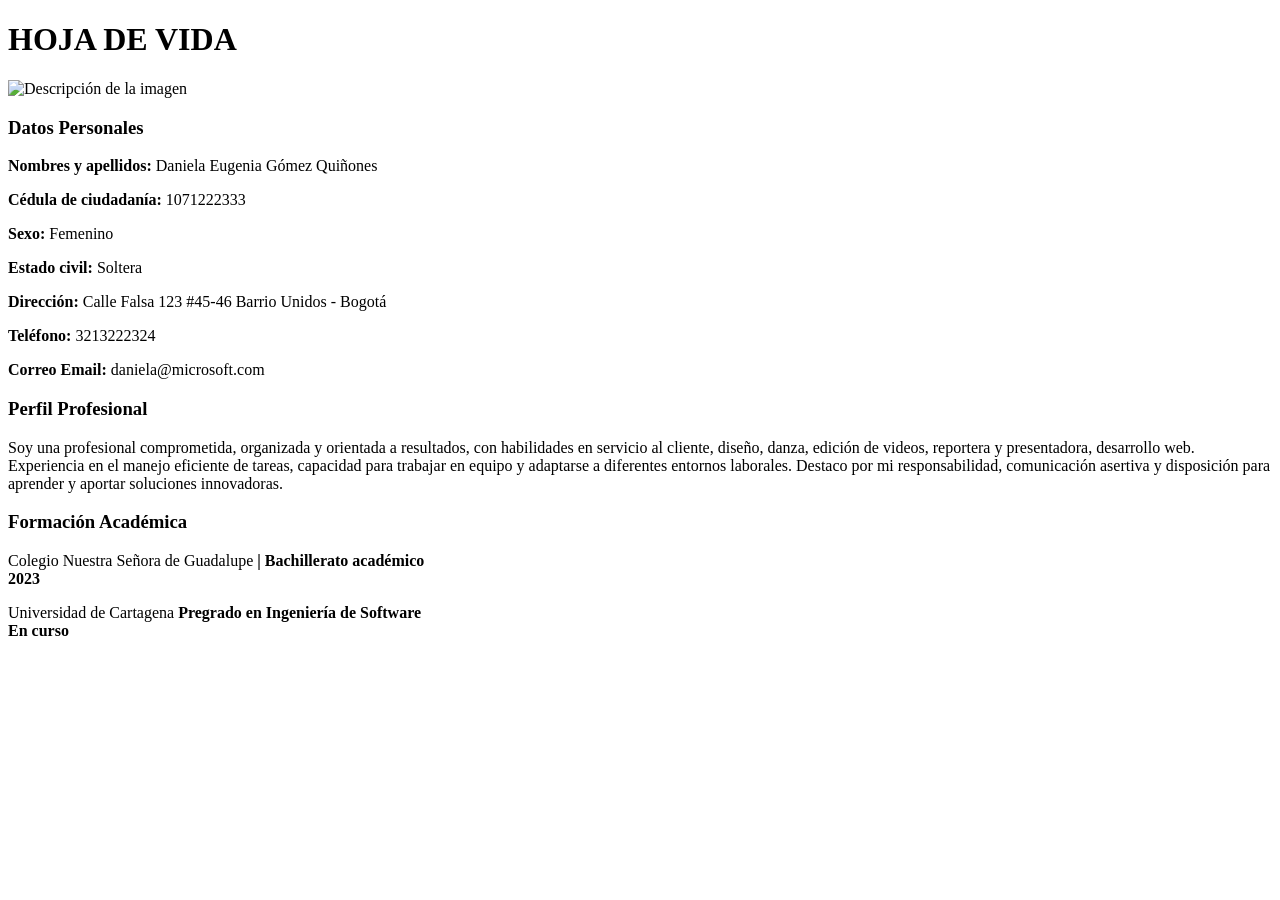
==== daniela.html @ 75a52651 "creando repositorio actividad unidad 1" ====
<!doctype html>
<html lang="en">
  <head>
    <meta charset="UTF-8" />
    <meta name="viewport" content="width=device-width, initial-scale=1.0" />
    <title>Document</title>
    <link rel="stylesheet" href="../WEB HV/styles.css" />
  </head>
  <body>
    <h1>HOJA DE VIDA</h1>
    <img src="../WEB HV/assets/Cc-1071351322 (1).jpg" alt="Descripción de la imagen" />
    <br />
    <div class="div-color-franja">
      <h3 class="texto-datos">Datos Personales</h3>
    </div>

    <section class="datos-personales">
      <p>
        <strong> Nombres y apellidos: </strong> Daniela Eugenia Gómez Quiñones
      </p>

      <p><strong> Cédula de ciudadanía: </strong> 1071222333</p>

      <p><strong> Sexo: </strong> Femenino</p>

      <p><strong> Estado civil: </strong> Soltera</p>

      <p>
        <strong> Dirección: </strong>Calle Falsa 123 #45-46 Barrio Unidos -
        Bogotá
      </p>

      <p><strong> Teléfono: </strong> 3213222324</p>

      <p><strong> Correo Email: </strong> daniela@microsoft.com</p>
    </section>
    <section class="description-perfil">
      <div class="franja-perfil"><h3>Perfil Profesional</h3></div>
        
      <p>
        Soy una profesional comprometida, organizada y orientada a resultados,
        con habilidades en servicio al cliente, diseño, danza, edición de
        videos, reportera y presentadora, desarrollo web. Experiencia en el
        manejo eficiente de tareas, capacidad para trabajar en equipo y
        adaptarse a diferentes entornos laborales. Destaco por mi
        responsabilidad, comunicación asertiva y disposición para aprender y
        aportar soluciones innovadoras.
      </p>
    </section>

    <section class="formacion">
      <div class="franja-formacion"> <h3>Formación Académica</h3></div>

      <p>
        Colegio Nuestra Señora de Guadalupe
        <strong>
          | Bachillerato académico <br />
          2023
        </strong>
      </p>

      <p>
        Universidad de Cartagena<strong>
          Pregrado en Ingeniería de Software <br />
          En curso
        </strong>
      </p>
    </section>
  </body>
</html>
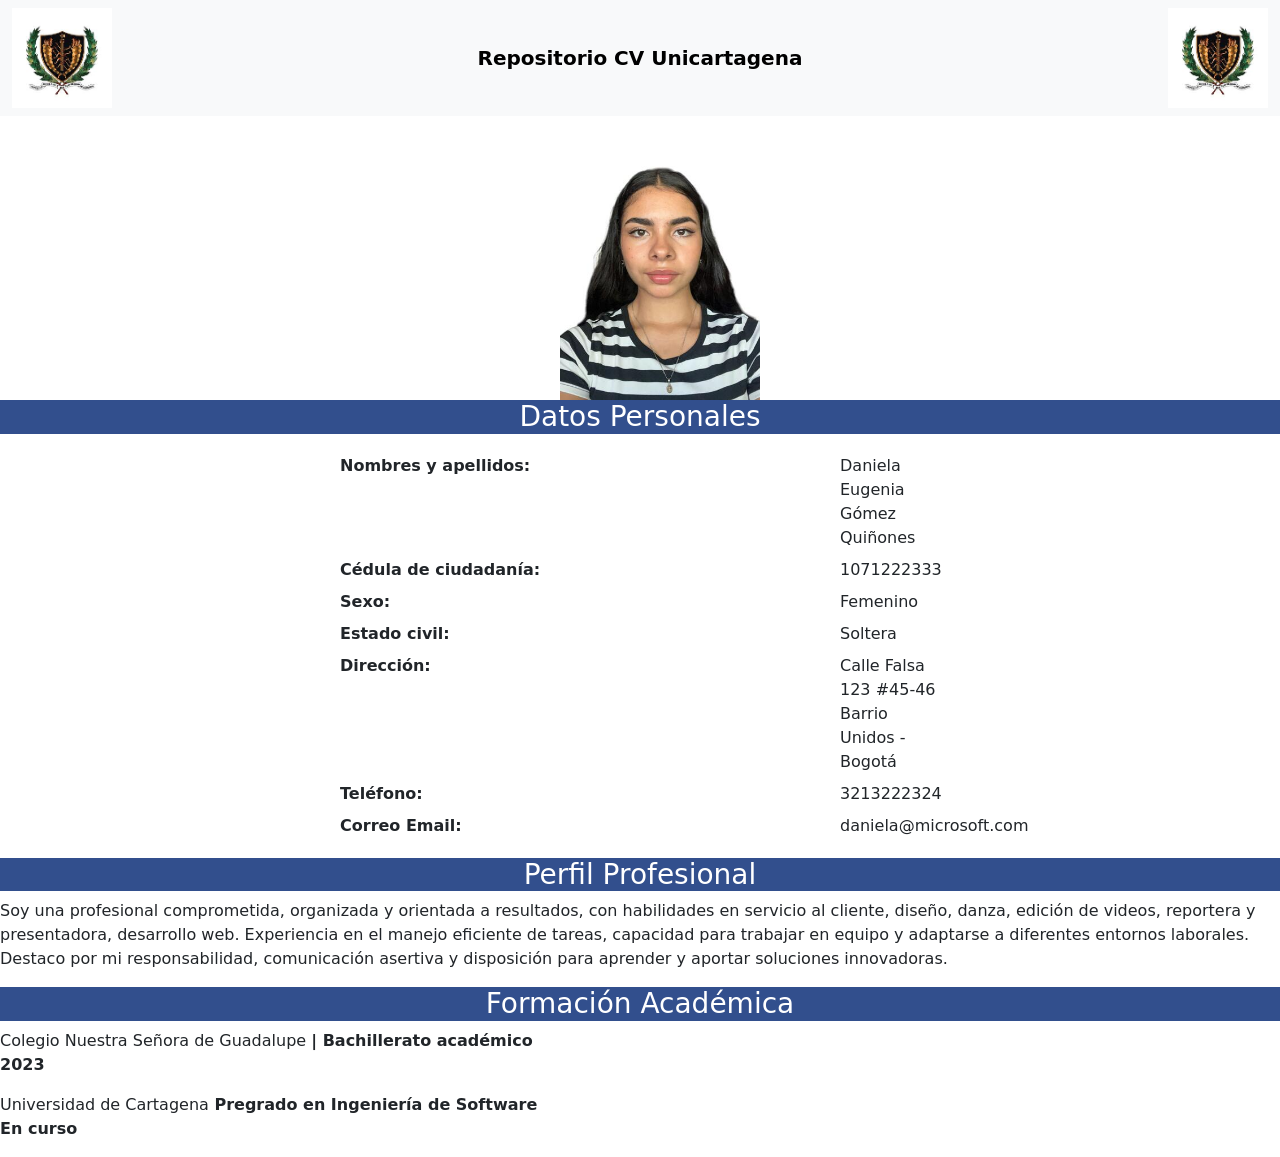
==== commit 5ea0fad4: "Adding bootstarp to the UI design" ====
--- a/daniela.html
+++ b/daniela.html
@@ -4,11 +4,33 @@
     <meta charset="UTF-8" />
     <meta name="viewport" content="width=device-width, initial-scale=1.0" />
     <title>Document</title>
-    <link rel="stylesheet" href="../WEB HV/styles.css" />
+    <link rel="stylesheet" href="/styles.css" />
+    <link
+      href="https://cdn.jsdelivr.net/npm/bootstrap@5.3.8/dist/css/bootstrap.min.css"
+      rel="stylesheet"
+      integrity="sha384-sRIl4kxILFvY47J16cr9ZwB07vP4J8+LH7qKQnuqkuIAvNWLzeN8tE5YBujZqJLB"
+      crossorigin="anonymous"
+    />
   </head>
   <body>
-    <h1>HOJA DE VIDA</h1>
-    <img src="../WEB HV/assets/Cc-1071351322 (1).jpg" alt="Descripción de la imagen" />
+  <nav class="navbar navbar-expand-lg navbar bg-light mb-4">
+      <div class="container-fluid">
+        <img
+          src="./assets/ESCUDO.jpg"
+          style="max-width: 100px"
+          class="navbar-img-top"
+          alt="Escudo"
+        />
+        <a class="navbar-brand" href="index.html" style="font-weight: 600; margin: 0 auto">Repositorio CV Unicartagena</a>
+        <img
+          src="./assets/ESCUDO.jpg"
+          style="max-width: 100px"
+          class="navbar-img-top"
+          alt="Escudo"
+        />
+      </div>
+    </nav>
+    <img src="./assets/Cc-1071351322 (1).jpg" alt="Daniela Gómez" class="img-cv" />
     <br />
     <div class="div-color-franja">
       <h3 class="texto-datos">Datos Personales</h3>
@@ -66,5 +88,11 @@
         </strong>
       </p>
     </section>
+     <script
+      src="https://cdn.jsdelivr.net/npm/bootstrap@5.3.8/dist/js/bootstrap.bundle.min.js"
+      integrity="sha384-FKyoEForCGlyvwx9Hj09JcYn3nv7wiPVlz7YYwJrWVcXK/BmnVDxM+D2scQbITxI"
+      crossorigin="anonymous"
+    ></script>
+    <script src="/script.js"></script>
   </body>
 </html>
--- a/styles.css
+++ b/styles.css
@@ -0,0 +1,55 @@
+.card-img-top {
+  max-width: 15rem;
+  align-self: center;
+}
+
+.img-cv {
+  width: 200px;
+  height: 260px;
+  margin-left: 560px;
+  margin-right: 500px;
+}
+
+.datos-personales {
+  max-width: 800px;
+  margin: 20px auto;
+  padding: 0 100px;
+}
+
+.datos-personales strong {
+  flex: 0 0 500px;
+  font-weight: bold;
+  display: inline-block;
+}
+.datos-personales p {
+  display: flex;
+  margin-bottom: 8px; 
+  text-align: left;
+}
+.div-color-franja {
+  background-color: rgb(50, 79, 141);
+  color: white;
+}
+
+div h3 {
+  /* background-color: rgb(50, 79, 141); */
+  align-items: center;
+  margin-left: 300px;
+  margin-right: 300px;
+  text-align: center;
+}
+
+.franja-perfil{
+  background-color:rgb(50, 79, 141);
+  margin: 0 auto;
+  color: white
+}
+
+.franja-formacion{
+   background-color: rgb(50, 79, 141);
+  margin: 0 auto;
+  color: white;
+
+}
+
+
